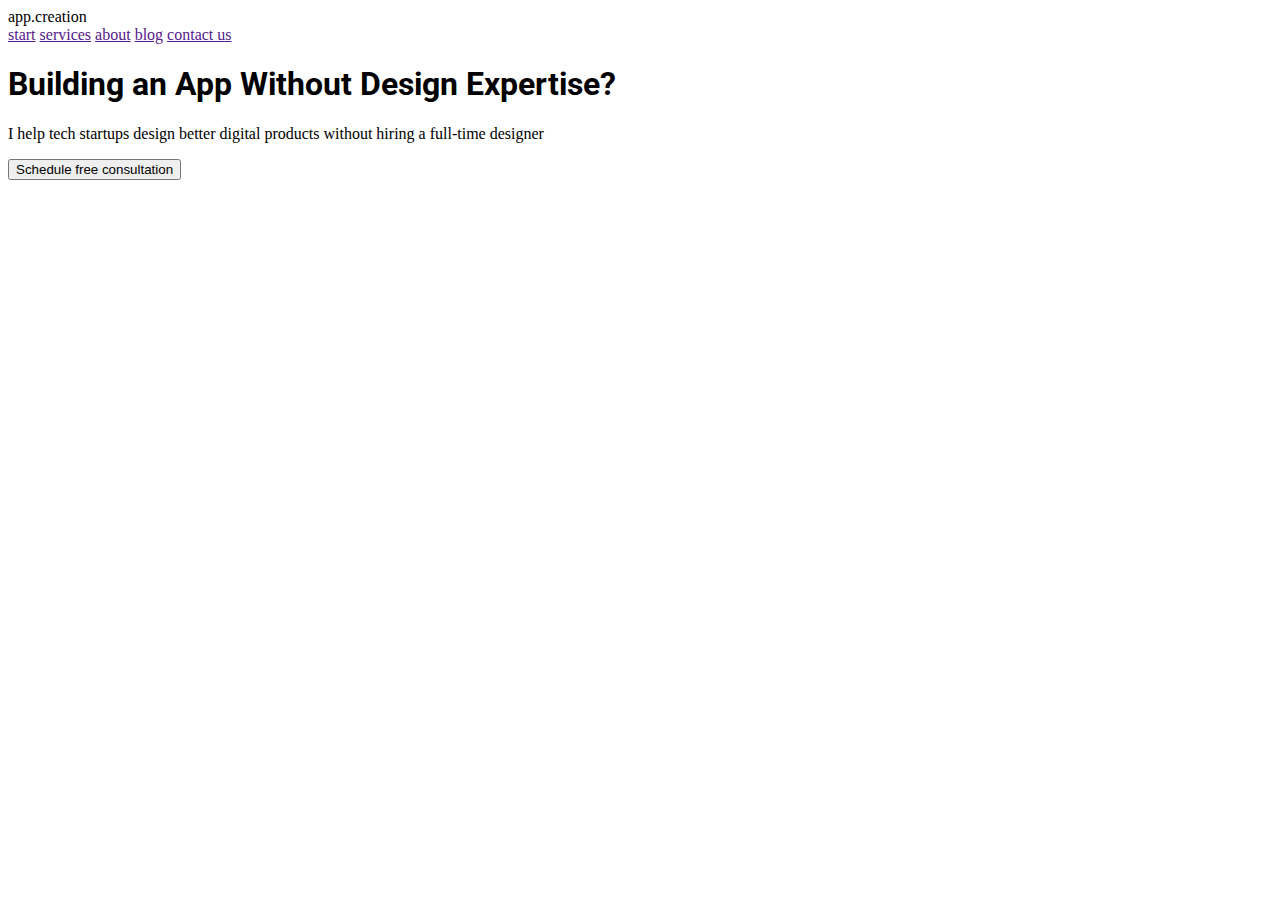
==== test.html @ 64cb5d61 "Подключен шрифт, файл со стилями и прописано CSS правило." ====
<!DOCTYPE html>
<html lang="en">
<head>
	<meta charset="UTF-8">
	<link rel="stylesheet" href="style.css">
	<link href="https://fonts.googleapis.com/css2?family=Roboto:wght@300&display=swap" rel="stylesheet">
	<title>My HTML</title>
</head>
<body>
	<header>
		<div>app.creation</div>
		<nav>
			<a href="">start</a>
			<a href="">services</a>
			<a href="">about</a>
			<a href="">blog</a>
			<a href="">contact us</a>
		</nav>
	</header>
	<section>
		<main>
			<h1 class=section__title>Building an App Without Design Expertise?</h1>
			<p>I help tech startups design better digital products without hiring a full-time designer</p>
			<button>Schedule free consultation</button>
		</main>
		<div><img src="" alt=""></div>
	</section>
</body>
</html>
---- style.css ----
.section__title {
	font-family: 'Roboto', sans-serif;
}
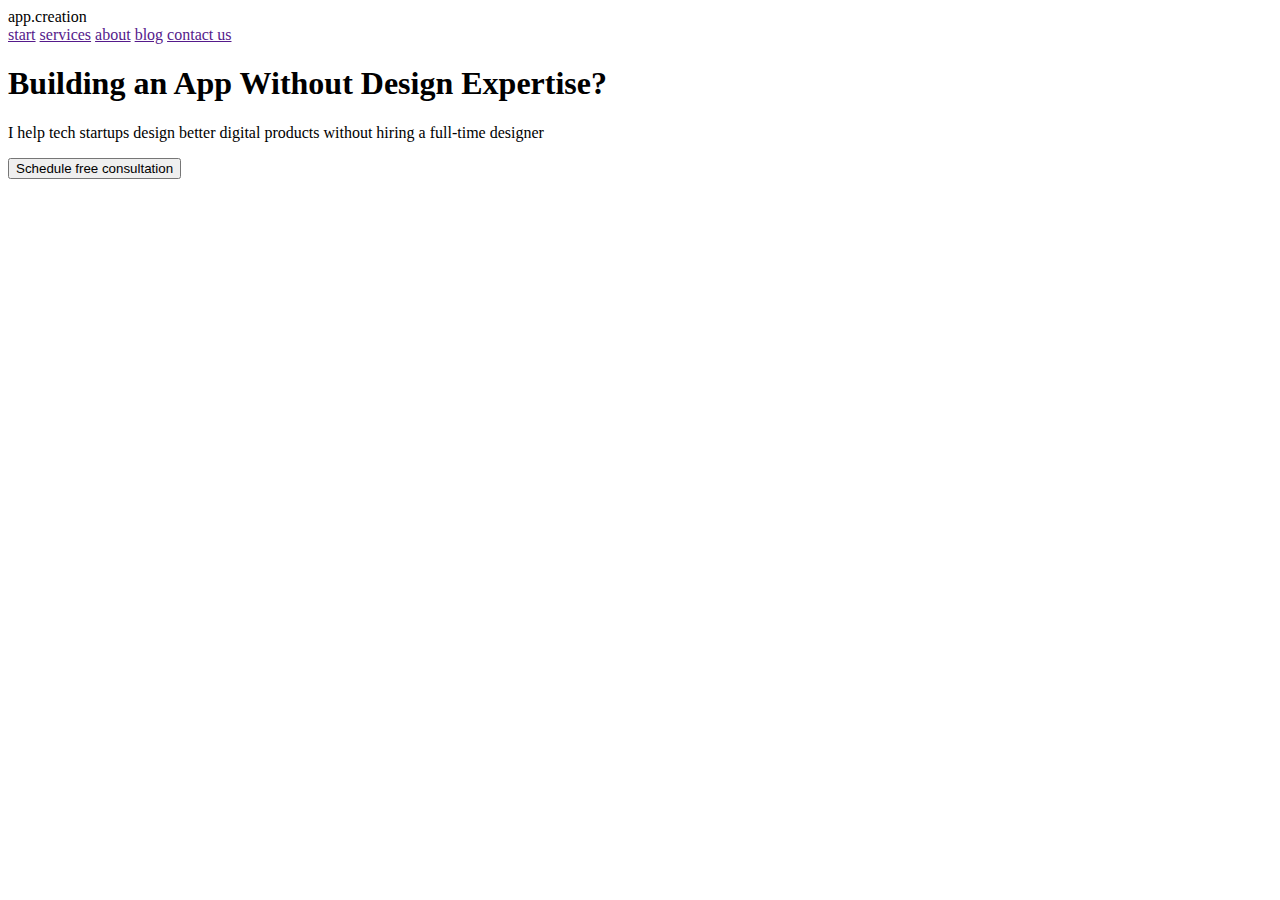
==== commit 3713eab9: "Добавлены классы элементов" ====
--- a/test.html
+++ b/test.html
@@ -2,28 +2,28 @@
 <html lang="en">
 <head>
 	<meta charset="UTF-8">
+	<link href="https://fonts.googleapis.com/css2?family=Roboto:wght@300&display=swap" rel="stylesheet">
 	<link rel="stylesheet" href="style.css">
-	<link href="https://fonts.googleapis.com/css2?family=Roboto:wght@300&display=swap" rel="stylesheet">
 	<title>My HTML</title>
 </head>
 <body>
-	<header>
-		<div>app.creation</div>
-		<nav>
-			<a href="">start</a>
-			<a href="">services</a>
-			<a href="">about</a>
-			<a href="">blog</a>
-			<a href="">contact us</a>
+	<header class="header">
+		<div class="logo">app.creation</div>
+		<nav class="menu">
+			<a class="menu__item" href="">start</a>
+			<a class="menu__item" href="">services</a>
+			<a class="menu__item" href="">about</a>
+			<a class="menu__item" href="">blog</a>
+			<a class="menu__item" href="">contact us</a>
 		</nav>
 	</header>
-	<section>
-		<main>
-			<h1 class=section__title>Building an App Without Design Expertise?</h1>
-			<p>I help tech startups design better digital products without hiring a full-time designer</p>
-			<button>Schedule free consultation</button>
+	<section class="section">
+		<main class="main-content">
+			<h1 class="main-content__title">Building an App Without Design Expertise?</h1>
+			<p class="main-content__description">I help tech startups design better digital products without hiring a full-time designer</p>
+			<button class="main-content__button">Schedule free consultation</button>
 		</main>
-		<div><img src="" alt=""></div>
+		<div class="image"><img src="" alt=""></div>
 	</section>
 </body>
 </html>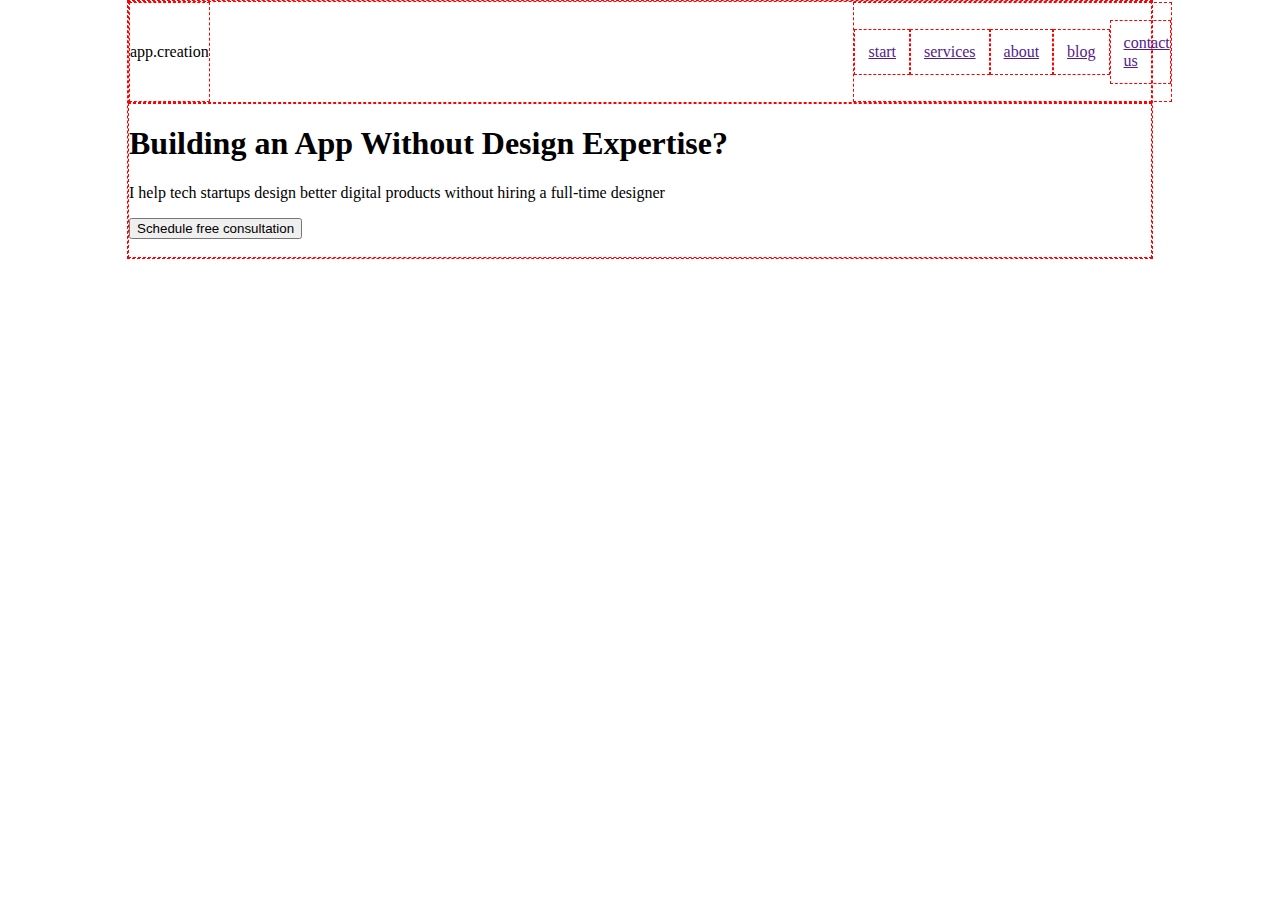
==== commit 4f3105eb: "Описана основная структура" ====
--- a/test.html
+++ b/test.html
@@ -7,23 +7,25 @@
 	<title>My HTML</title>
 </head>
 <body>
-	<header class="header">
-		<div class="logo">app.creation</div>
-		<nav class="menu">
-			<a class="menu__item" href="">start</a>
-			<a class="menu__item" href="">services</a>
-			<a class="menu__item" href="">about</a>
-			<a class="menu__item" href="">blog</a>
-			<a class="menu__item" href="">contact us</a>
-		</nav>
-	</header>
-	<section class="section">
-		<main class="main-content">
-			<h1 class="main-content__title">Building an App Without Design Expertise?</h1>
-			<p class="main-content__description">I help tech startups design better digital products without hiring a full-time designer</p>
-			<button class="main-content__button">Schedule free consultation</button>
-		</main>
-		<div class="image"><img src="" alt=""></div>
-	</section>
+	<div class="wrapper">
+		<header class="header">
+			<div class="logo">app.creation</div>
+			<nav class="menu">
+				<a class="menu__item" href="">start</a>
+				<a class="menu__item" href="">services</a>
+				<a class="menu__item" href="">about</a>
+				<a class="menu__item" href="">blog</a>
+				<a class="menu__item" href="">contact us</a>
+			</nav>
+		</header>
+		<section class="section">
+			<main class="main-content">
+				<h1 class="main-content__title">Building an App Without Design Expertise?</h1>
+				<p class="main-content__description">I help tech startups design better digital products without hiring a full-time designer</p>
+				<button class="main-content__button">Schedule free consultation</button>
+			</main>
+			<div class="image-content"><img class="image-content__image" src="" alt=""></div>
+		</section>
+	</div>
 </body>
 </html>--- a/style.css
+++ b/style.css
@@ -1,3 +1,45 @@
 .section__title {
 	font-family: 'Roboto', sans-serif;
-}+}
+
+body {
+	margin: 0;
+}
+
+.section {
+	border: dashed 1px red;
+}
+
+.wrapper	{
+	width: 80%;
+	margin: auto;
+	border: dashed 1px red
+}
+
+.header 	{
+	border: dashed 1px red;
+	display: flex;
+	justify-content: space-between;
+}
+
+.logo 	{
+	margin-right: 63%;
+	padding: 40px 0;
+	border: dashed 1px red;
+}
+
+.menu {
+ 	display: flex;
+ 	align-items: center;
+ 	border: dashed 1px red;
+}
+
+.menu__item	{
+	padding: 13px;
+	border: dashed 1px red;
+	align-content: center;
+}
+
+.menu__item:last-child {
+	padding-right: 0;
+}
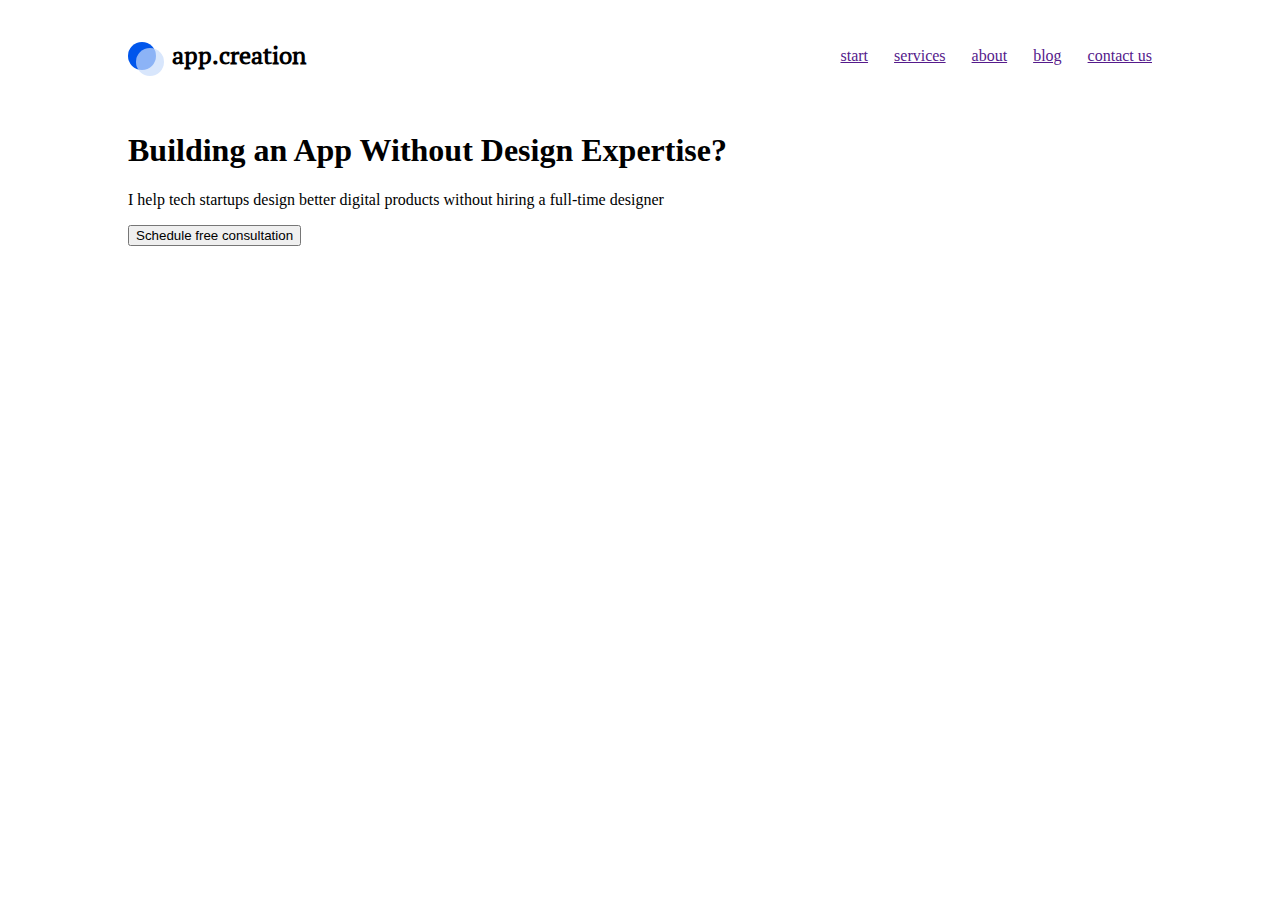
==== commit 202de5e3: "Добавлены шрифты, добавлен логотип с помощью CSS." ====
--- a/test.html
+++ b/test.html
@@ -3,13 +3,17 @@
 <head>
 	<meta charset="UTF-8">
 	<link href="https://fonts.googleapis.com/css2?family=Roboto:wght@300&display=swap" rel="stylesheet">
+	<link rel="stylesheet" href="fonts.css">
 	<link rel="stylesheet" href="style.css">
 	<title>My HTML</title>
 </head>
 <body>
 	<div class="wrapper">
 		<header class="header">
-			<div class="logo">app.creation</div>
+			<div class="logo">
+				<div class="logo__circle logo__circle_color_dark-blue"></div>
+				<div class="logo__circle logo__circle_color_blue"></div>
+			app.creation</div>
 			<nav class="menu">
 				<a class="menu__item" href="">start</a>
 				<a class="menu__item" href="">services</a>
--- a/fonts.css
+++ b/fonts.css
@@ -0,0 +1,38 @@
+/*! Generated by Font Squirrel (https://www.fontsquirrel.com) on October 13, 2020 */
+
+
+
+@font-face {
+    font-family: 'pt_serifbold';
+    src: url('fonts/ptserif-bold-webfont.woff') format('woff');
+    font-weight: normal;
+    font-style: normal;
+}
+
+
+
+
+@font-face {
+    font-family: 'pt_serifbold_italic';
+    src: url('fonts/ptserif-bolditalic-webfont.woff') format('woff');
+    font-weight: normal;
+    font-style: normal;
+}
+
+
+@font-face {
+    font-family: 'pt_serifitalic';
+    src: url('fonts/ptserif-italic-webfont.woff') format('woff');
+    font-weight: normal;
+    font-style: normal;
+}
+
+
+
+
+@font-face {
+    font-family: 'pt_serif';
+    src: url('fonts/ptserif-regular-webfont.woff') format('woff');
+    font-weight: normal;
+    font-style: normal;
+}--- a/style.css
+++ b/style.css
@@ -7,37 +7,62 @@
 }
 
 .section {
-	border: dashed 1px red;
-}
+/*	border: dashed 1px red;
+*/}
 
 .wrapper	{
 	width: 80%;
 	margin: auto;
-	border: dashed 1px red
-}
+/*	border: dashed 1px red
+*/}
 
 .header 	{
-	border: dashed 1px red;
-	display: flex;
+/*	border: dashed 1px red;
+*/	display: flex;
 	justify-content: space-between;
 }
 
 .logo 	{
-	margin-right: 63%;
 	padding: 40px 0;
-	border: dashed 1px red;
+	font: bold 24px/31px pt_serif, arial, helvetica, sans-serif;
+	padding-left: 44px;
+	position: relative;
 }
+
+.logo__circle	{
+	width: 28px;
+	height: 28px;
+	/*border: dashed 1px red;*/
+	position: absolute;
+	left: 0;
+	top: 50%;
+	transform: translateY(-50%);
+	border-radius: 50%;
+}
+
+.logo__circle_color_blue {
+	left: 8px;
+	top: 56%;
+	background:  #C8DBFB;
+	opacity: .7;
+}
+
+.logo__circle_color_dark-blue	{
+	background: #0056EC;
+}
+
+
 
 .menu {
  	display: flex;
  	align-items: center;
- 	border: dashed 1px red;
-}
+/* 	border: dashed 1px red;
+*/}
 
 .menu__item	{
 	padding: 13px;
-	border: dashed 1px red;
-	align-content: center;
+/*	border: dashed 1px red;
+*/	align-content: center;
 }
 
 .menu__item:last-child {
